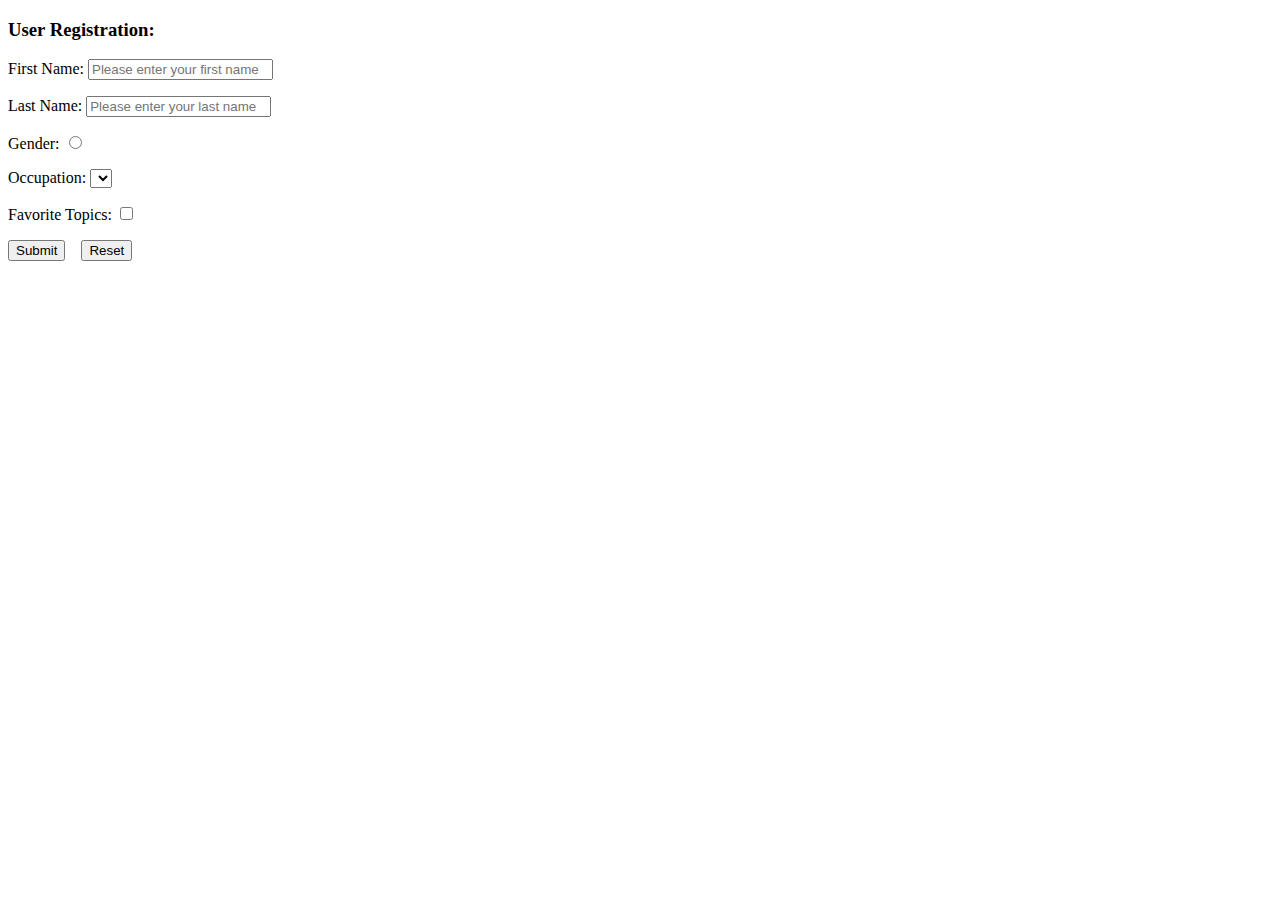
==== 06-SpringMVC/src/main/resources/templates/userRegistrationForm.html @ cd234c99 "Spring Boot 3 training exercises - 06 Spring MVC, form field binding" ====
<!DOCTYPE HTML>
<html xmlns:th="http://www.thymeleaf.org">
<head>
  <meta charset="UTF-8"/>
  <title>User Registration</title>
</head>
<body>
<h3>User Registration:</h3> <p/>
  <!-- Note: th:object uses the object name added into the model  -->
  <form th:action="@{/confirmRegistration}" th:object="${registeredUser}" method="POST">
    <!-- th:field binds with the object property name such as ${registeredUser.firstName}, shortcut is *{firstName}, which is calling the getter() to obtain the value -->
    First Name: <input type="text" name="firstName" placeholder="Please enter your first name" th:field="*{firstName}" /><p/>
    Last Name: <input type="text" name="lastName" placeholder="Please enter your last name"  th:field="${registeredUser.lastName}" /><p/>
    <!-- Note: *{} is the name of the binding field of the RegisteredUser object. The options map the attribute name added into the model -->
    Gender: <input type="radio"
                   th:field="*{gender}"
                   th:each="aGender : ${genderOptions}"
                   th:value="${aGender}"
                   th:text="${aGender}" /><p/>
    Occupation: 
    <select th:field="*{occupation}">
      <!-- occupations object name is the one added into the model -->
      <option th:each="anOccupation : ${occupationOptions}" th:value="${anOccupation}" th:text="${anOccupation}" />
    </select><p/>
    Favorite Topics: <input type="checkbox" th:field="*{favoriteTopics}" th:each="aTopic : ${topicOptions}" th:value="${aTopic}" th:text="${aTopic}" /><p/>
    <input type="submit" value="Submit" /> &nbsp;&nbsp;
    <input type="reset" value="Reset" />
  </form>
</body>
</html>
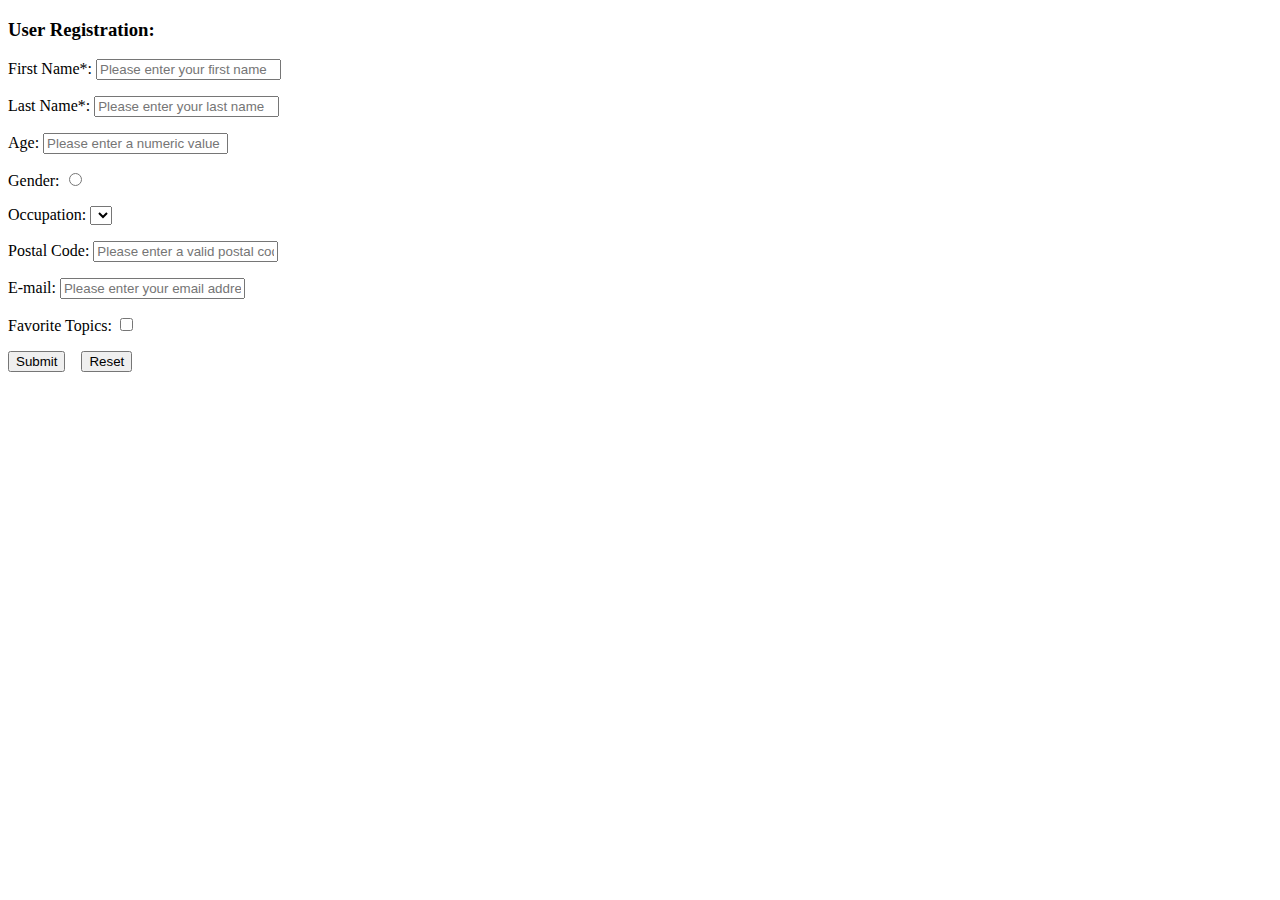
==== commit 0a5c4c54: "Spring Boot 3 training exercises - 06 Spring MVC, validations" ====
--- a/06-SpringMVC/src/main/resources/templates/userRegistrationForm.html
+++ b/06-SpringMVC/src/main/resources/templates/userRegistrationForm.html
@@ -3,14 +3,29 @@
 <head>
   <meta charset="UTF-8"/>
   <title>User Registration</title>
+  <style>
+    .error {color: red;}
+  </style>
 </head>
 <body>
 <h3>User Registration:</h3> <p/>
   <!-- Note: th:object uses the object name added into the model  -->
   <form th:action="@{/confirmRegistration}" th:object="${registeredUser}" method="POST">
     <!-- th:field binds with the object property name such as ${registeredUser.firstName}, shortcut is *{firstName}, which is calling the getter() to obtain the value -->
-    First Name: <input type="text" name="firstName" placeholder="Please enter your first name" th:field="*{firstName}" /><p/>
-    Last Name: <input type="text" name="lastName" placeholder="Please enter your last name"  th:field="${registeredUser.lastName}" /><p/>
+    First Name*: <input type="text" name="firstName" placeholder="Please enter your first name" th:field="*{firstName}" />
+    <span th:if="${#fields.hasErrors('firstName')}"
+          th:errors="*{firstName}"
+          class="error"></span><p/>
+    Last Name*: <input type="text" name="lastName" placeholder="Please enter your last name"  th:field="${registeredUser.lastName}" />
+    <span th:if="${#fields.hasErrors('lastName')}"
+          th:errors="*{lastName}"
+          class="error"></span><p/>
+    
+    Age: <input type="text" name="age" placeholder="Please enter a numeric value" th:field="${registeredUser.age}" />
+    <span th:if="${#fields.hasErrors('age')}"
+          th:errors="*{age}"
+          class="error"></span><p/>
+    
     <!-- Note: *{} is the name of the binding field of the RegisteredUser object. The options map the attribute name added into the model -->
     Gender: <input type="radio"
                    th:field="*{gender}"
@@ -22,6 +37,17 @@
       <!-- occupations object name is the one added into the model -->
       <option th:each="anOccupation : ${occupationOptions}" th:value="${anOccupation}" th:text="${anOccupation}" />
     </select><p/>
+    
+    Postal Code: <input type="text" name="postalCode" placeholder="Please enter a valid postal code" th:field="${registeredUser.postalCode}" />
+    <span th:if="${#fields.hasErrors('postalCode')}"
+          th:errors="*{postalCode}"
+          class="error"></span><p/>
+          
+    E-mail: <input type="text" name="email" placeholder="Please enter your email address"  th:field="${registeredUser.email}" />
+    <span th:if="${#fields.hasErrors('email')}"
+          th:errors="*{email}"
+          class="error"></span><p/>
+    
     Favorite Topics: <input type="checkbox" th:field="*{favoriteTopics}" th:each="aTopic : ${topicOptions}" th:value="${aTopic}" th:text="${aTopic}" /><p/>
     <input type="submit" value="Submit" /> &nbsp;&nbsp;
     <input type="reset" value="Reset" />
